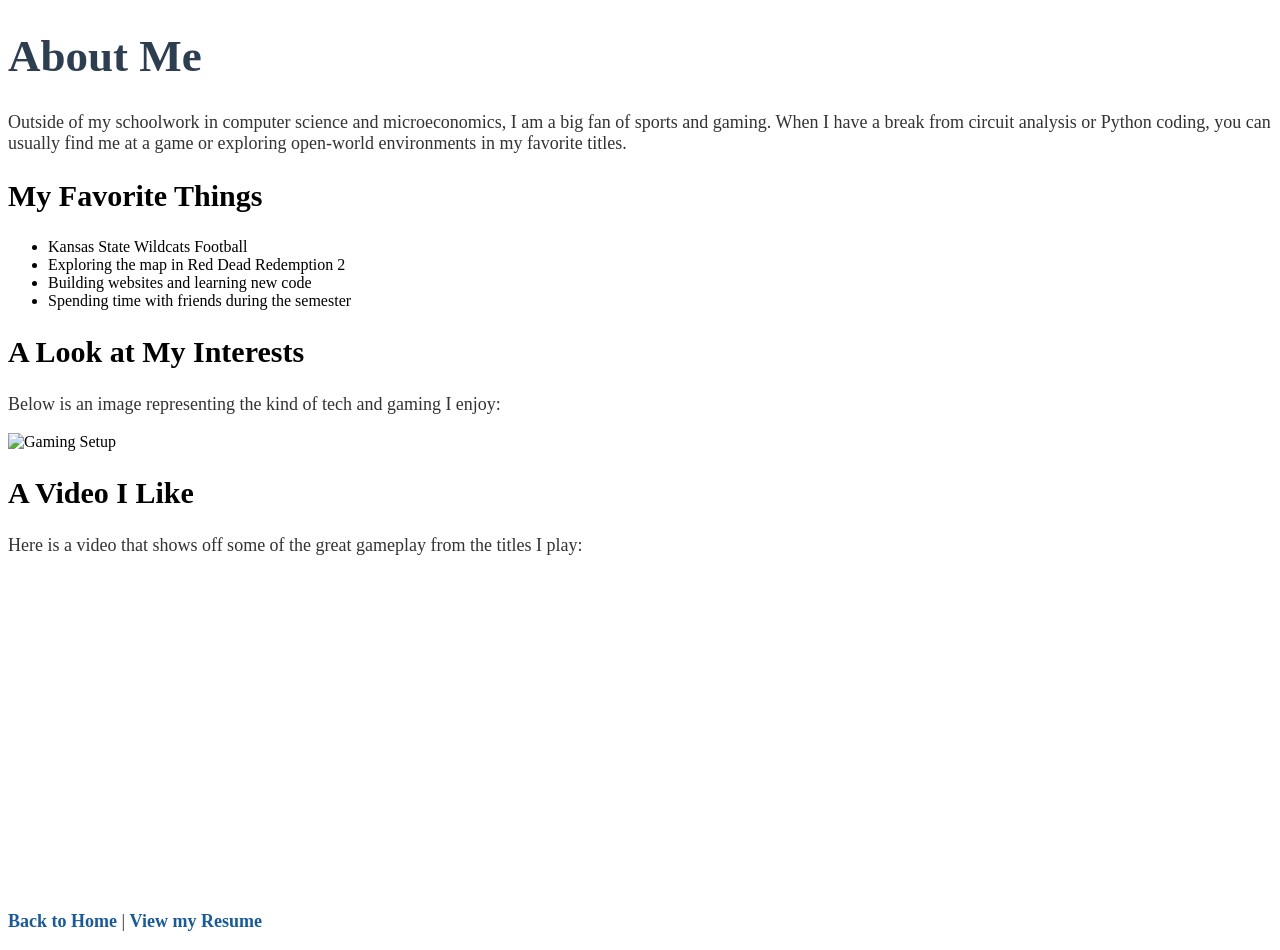
==== about.html @ a2d1d939 "Add files via upload" ====
<!DOCTYPE html>
<html lang="en">
<head>
    <meta charset="UTF-8">
    <title>About Me</title>
    <link rel="stylesheet" type="text/css" href="fancy.css">
    <script src="https://code.jquery.com/jquery-3.1.1.js"></script>
</head>
<body>
    <h1>About Me</h1>

    <p>Outside of my schoolwork in computer science and microeconomics, I am a big fan of sports and gaming. When I have a break from circuit analysis or Python coding, you can usually find me at a game or exploring open-world environments in my favorite titles.</p>

    <h2>My Favorite Things</h2>
    <ul>
        <li>Kansas State Wildcats Football</li>
        <li>Exploring the map in Red Dead Redemption 2</li>
        <li>Building websites and learning new code</li>
        <li>Spending time with friends during the semester</li>
    </ul>

    <h2>A Look at My Interests</h2>
    <p>Below is an image representing the kind of tech and gaming I enjoy:</p>
    <img src="https://images.unsplash.com/photo-1542751371-adc38448a05e?auto=format&fit=crop&w=500" alt="Gaming Setup" style="max-width:100%; height:auto;">

    <h2>A Video I Like</h2>
    <p>Here is a video that shows off some of the great gameplay from the titles I play:</p>
    <iframe width="560" height="315" src="https://www.youtube.com/embed/gmA6MrX81z4" frameborder="0" allowfullscreen></iframe>

    <p>
        <a href="index.html">Back to Home</a> | <a href="resume.html">View my Resume</a>
    </p>
</body>
</html>
---- fancy.css ----
* 1. Change background color */
body {
    background-color: #f4f7f6; 
    margin: 40px;
}

/* 2. Change paragraph font */
p {
    font-family: "Times New Roman", serif;
    font-size: 18px;
    color: #333;
}

/* 3. Change header sizes */
h1 {
    font-size: 45px;
    color: #2c3e50;
}

h2 {
    font-size: 30px;
}

/* 4. Change link colors */
a {
    color: #1a5a96;
    font-weight: bold;
    text-decoration: none;
}

/* Styling for your Tic-Tac-Toe buttons */
#board button {
    width: 70px;
    height: 70px;
    font-size: 24px;
    margin: 2px;
    cursor: pointer;
}
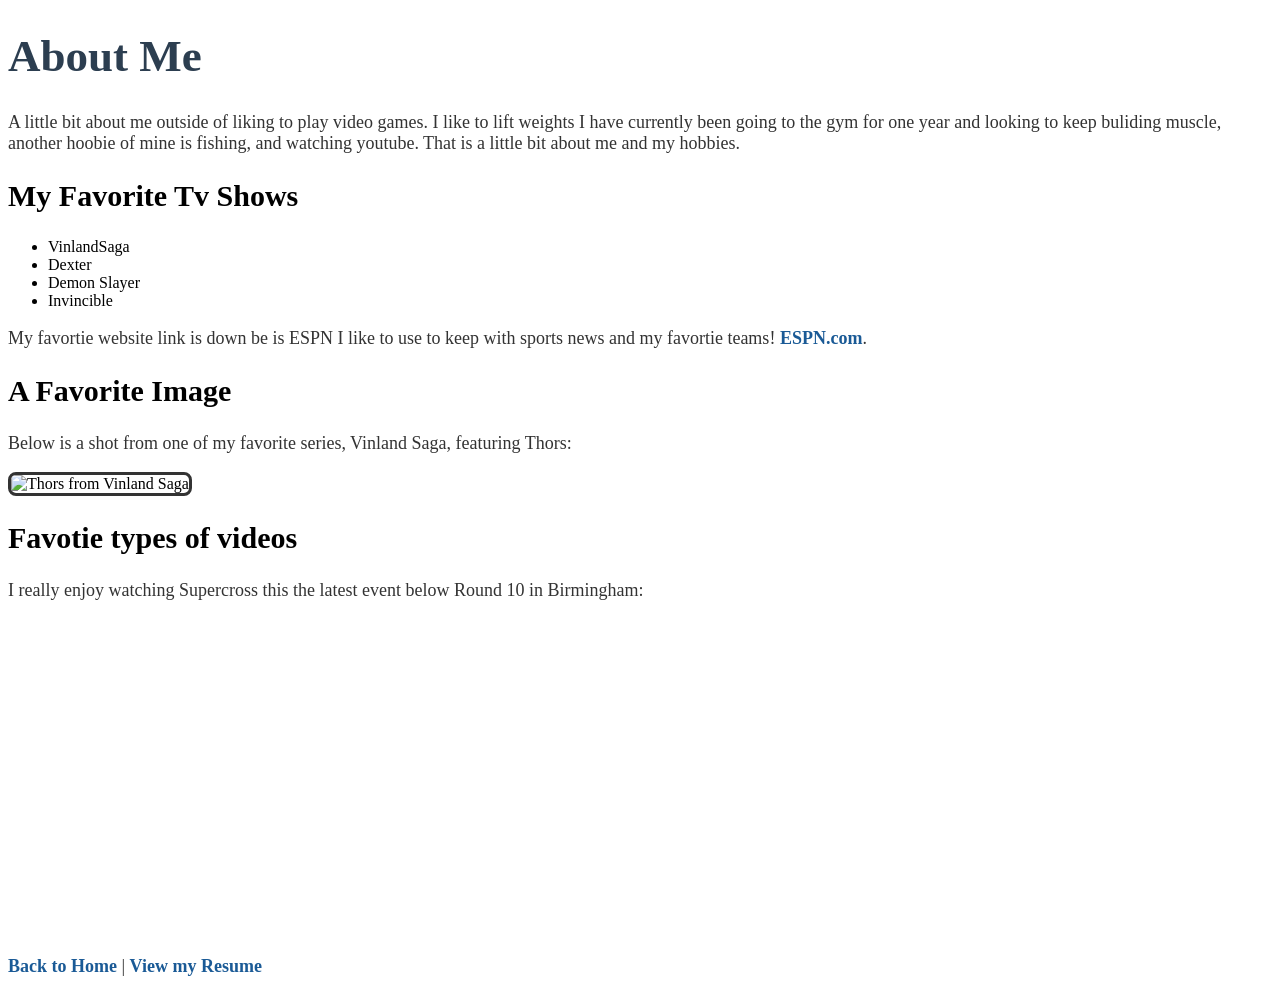
==== commit 69e9c5a3: "Update about.html" ====
--- a/about.html
+++ b/about.html
@@ -9,26 +9,31 @@
 <body>
     <h1>About Me</h1>
 
-    <p>Outside of my schoolwork in computer science and microeconomics, I am a big fan of sports and gaming. When I have a break from circuit analysis or Python coding, you can usually find me at a game or exploring open-world environments in my favorite titles.</p>
+    <p>A little bit about me outside of liking to play video games. I like to lift weights I have currently been going to the gym for one year and looking to keep buliding muscle, another hoobie of mine is fishing, and watching youtube. That is a little bit about me and my hobbies.</p>
 
-    <h2>My Favorite Things</h2>
+    <h2>My Favorite Tv Shows</h2>
     <ul>
-        <li>Kansas State Wildcats Football</li>
-        <li>Exploring the map in Red Dead Redemption 2</li>
-        <li>Building websites and learning new code</li>
-        <li>Spending time with friends during the semester</li>
+        <li>VinlandSaga</li>
+        <li>Dexter</li>
+        <li>Demon Slayer</li>
+        <li>Invincible</li>
     </ul>
 
-    <h2>A Look at My Interests</h2>
-    <p>Below is an image representing the kind of tech and gaming I enjoy:</p>
-    <img src="https://images.unsplash.com/photo-1542751371-adc38448a05e?auto=format&fit=crop&w=500" alt="Gaming Setup" style="max-width:100%; height:auto;">
+    <p>My favortie website link is down be is ESPN I like to use to keep with sports news and my favortie teams! 
+       <a href="https://www.espn.com/" target="_blank">ESPN.com</a>.
+    </p>
 
-    <h2>A Video I Like</h2>
-    <p>Here is a video that shows off some of the great gameplay from the titles I play:</p>
-    <iframe width="560" height="315" src="https://www.youtube.com/embed/gmA6MrX81z4" frameborder="0" allowfullscreen></iframe>
+    <h2>A Favorite Image</h2>
+    <p>Below is a shot from one of my favorite series, Vinland Saga, featuring Thors:</p>
+    <img src="https://w0.peakpx.com/wallpaper/372/801/HD-wallpaper-death-of-thors-anime-askeladd-iphone-knut-thorfinn-thorkell-thors-vinland-saga.jpg" 
+         alt="Thors from Vinland Saga" 
+         style="max-width:100%; height:auto; border: 3px solid #333; border-radius: 8px;">
 
+    <h2>Favotie types of videos</h2>
+    <p>I really enjoy watching Supercross this the latest event below Round 10 in Birmingham:</p>
+    <iframe width="560" height="315" src="https://www.youtube.com/embed/QkRea020ihU" frameborder="0" allow="autoplay; encrypted-media" allowfullscreen></iframe>
     <p>
         <a href="index.html">Back to Home</a> | <a href="resume.html">View my Resume</a>
     </p>
 </body>
-</html>+</html>
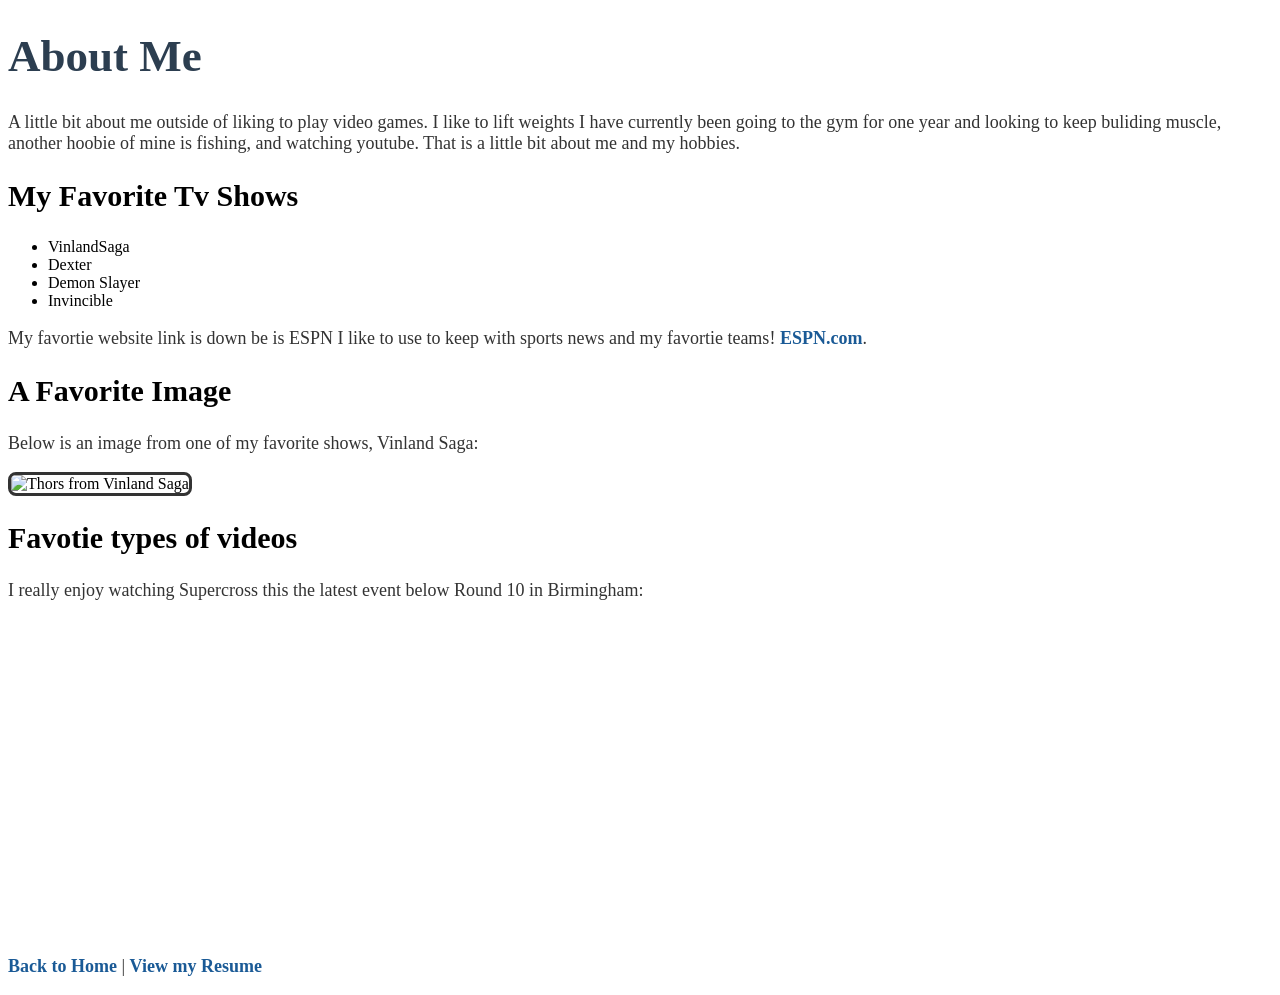
==== commit 5f4ea1ab: "Update about.html" ====
--- a/about.html
+++ b/about.html
@@ -24,7 +24,7 @@
     </p>
 
     <h2>A Favorite Image</h2>
-    <p>Below is a shot from one of my favorite series, Vinland Saga, featuring Thors:</p>
+    <p>Below is an image from one of my favorite shows, Vinland Saga:</p>
     <img src="https://w0.peakpx.com/wallpaper/372/801/HD-wallpaper-death-of-thors-anime-askeladd-iphone-knut-thorfinn-thorkell-thors-vinland-saga.jpg" 
          alt="Thors from Vinland Saga" 
          style="max-width:100%; height:auto; border: 3px solid #333; border-radius: 8px;">
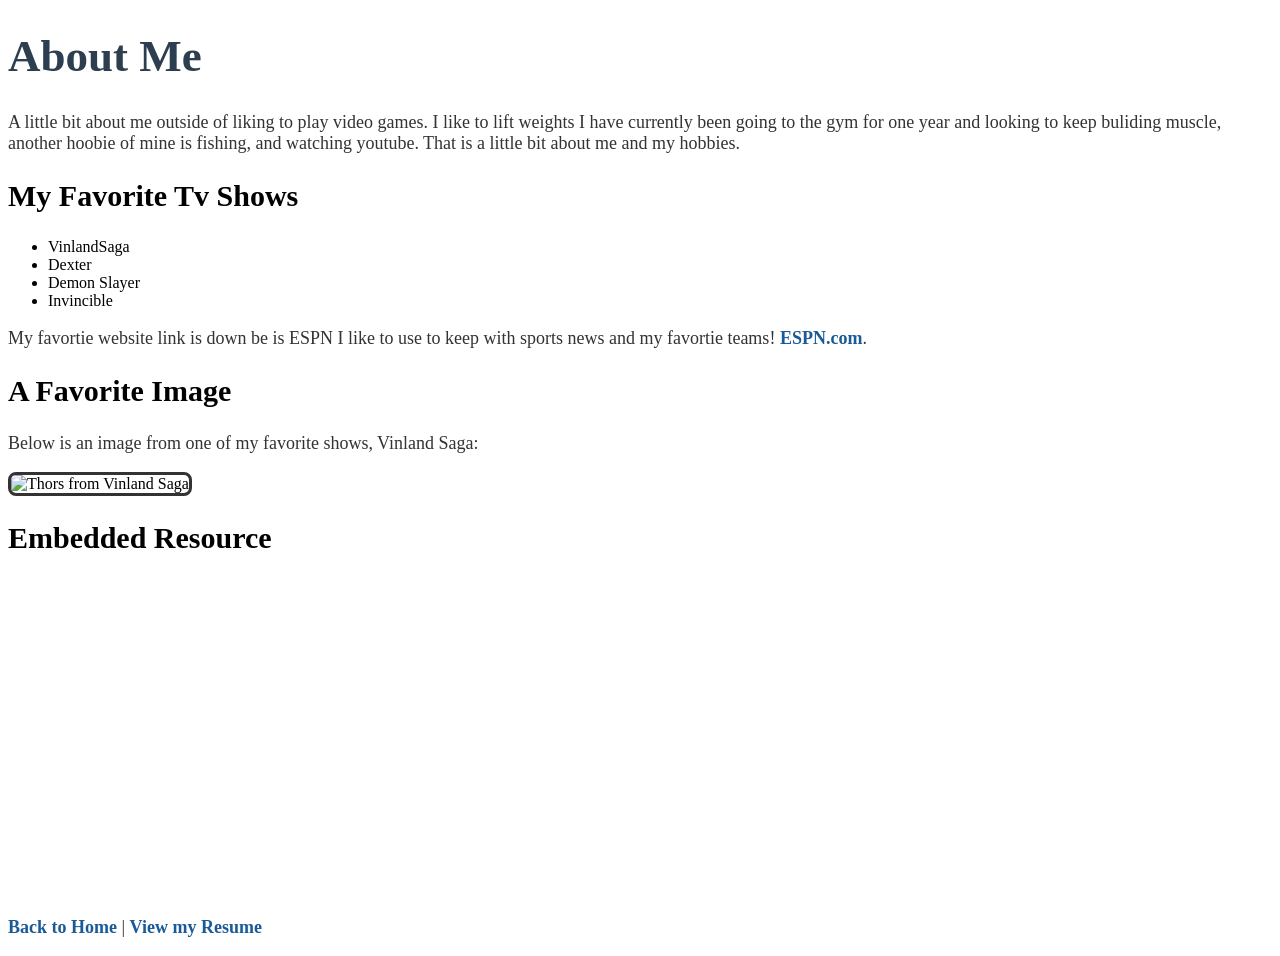
==== commit 8e4be59d: "Update about.html" ====
--- a/about.html
+++ b/about.html
@@ -29,9 +29,8 @@
          alt="Thors from Vinland Saga" 
          style="max-width:100%; height:auto; border: 3px solid #333; border-radius: 8px;">
 
-    <h2>Favotie types of videos</h2>
-    <p>I really enjoy watching Supercross this the latest event below Round 10 in Birmingham:</p>
-    <iframe width="560" height="315" src="https://www.youtube.com/embed/QkRea020ihU" frameborder="0" allow="autoplay; encrypted-media" allowfullscreen></iframe>
+    <h2>Embedded Resource</h2>
+    <iframe width="560" height="315" src="https://www.youtube.com/embed/Y0rEKdDbnxs" title="YouTube video player" frameborder="0" allowfullscreen></iframe>
     <p>
         <a href="index.html">Back to Home</a> | <a href="resume.html">View my Resume</a>
     </p>
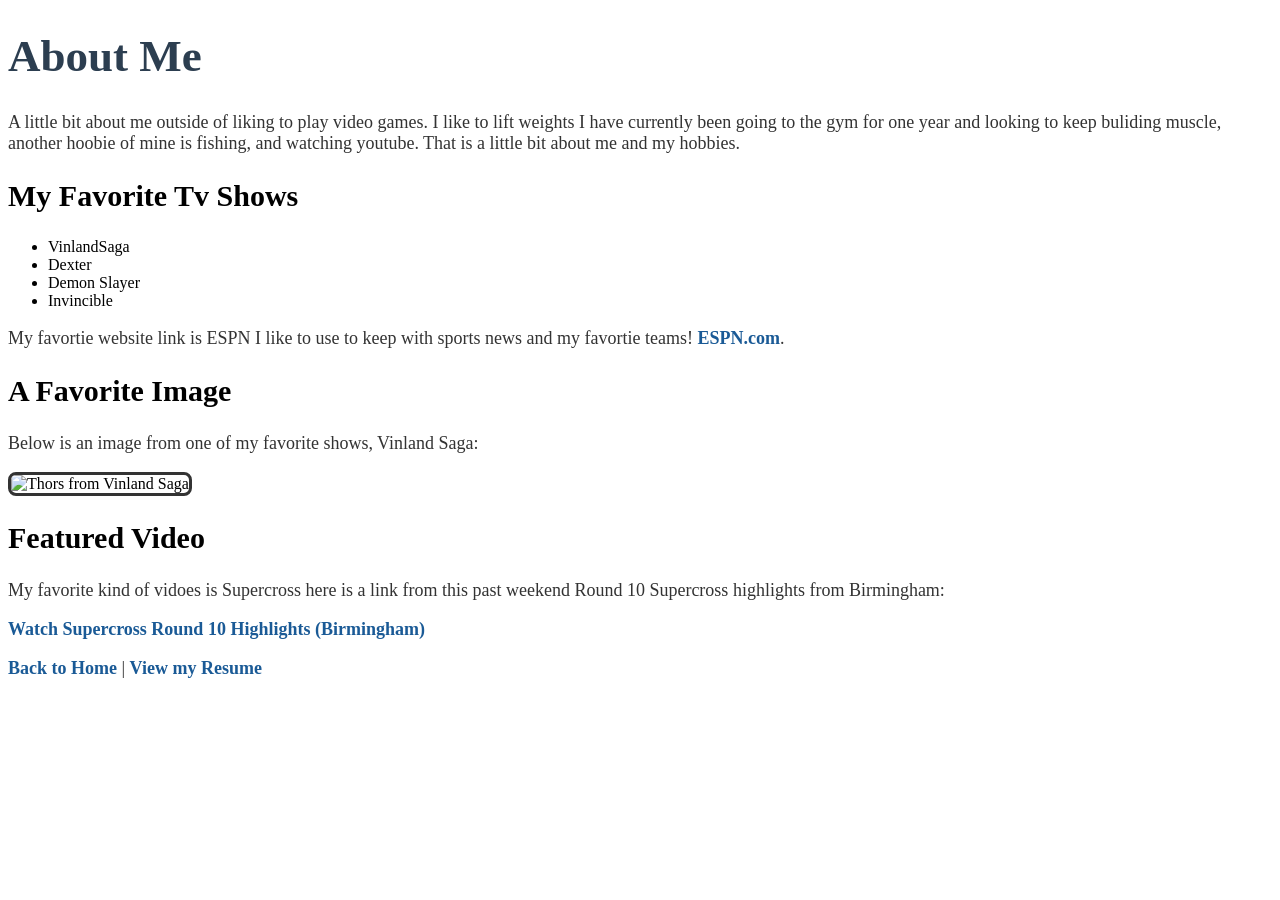
==== commit 99665bd2: "Update about.html" ====
--- a/about.html
+++ b/about.html
@@ -19,7 +19,7 @@
         <li>Invincible</li>
     </ul>
 
-    <p>My favortie website link is down be is ESPN I like to use to keep with sports news and my favortie teams! 
+    <p>My favortie website link is ESPN I like to use to keep with sports news and my favortie teams! 
        <a href="https://www.espn.com/" target="_blank">ESPN.com</a>.
     </p>
 
@@ -29,8 +29,11 @@
          alt="Thors from Vinland Saga" 
          style="max-width:100%; height:auto; border: 3px solid #333; border-radius: 8px;">
 
-    <h2>Embedded Resource</h2>
-    <iframe width="560" height="315" src="https://www.youtube.com/embed/Y0rEKdDbnxs" title="YouTube video player" frameborder="0" allowfullscreen></iframe>
+    <h2>Featured Video</h2>
+    <p>My favorite kind of vidoes is Supercross here is a link from this past weekend Round 10 Supercross highlights from Birmingham:</p>
+    <p>
+        <a href="https://www.youtube.com/watch?v=QkRea020ihU&t=408s" target="_blank">Watch Supercross Round 10 Highlights (Birmingham)</a>
+    </p>
     <p>
         <a href="index.html">Back to Home</a> | <a href="resume.html">View my Resume</a>
     </p>
